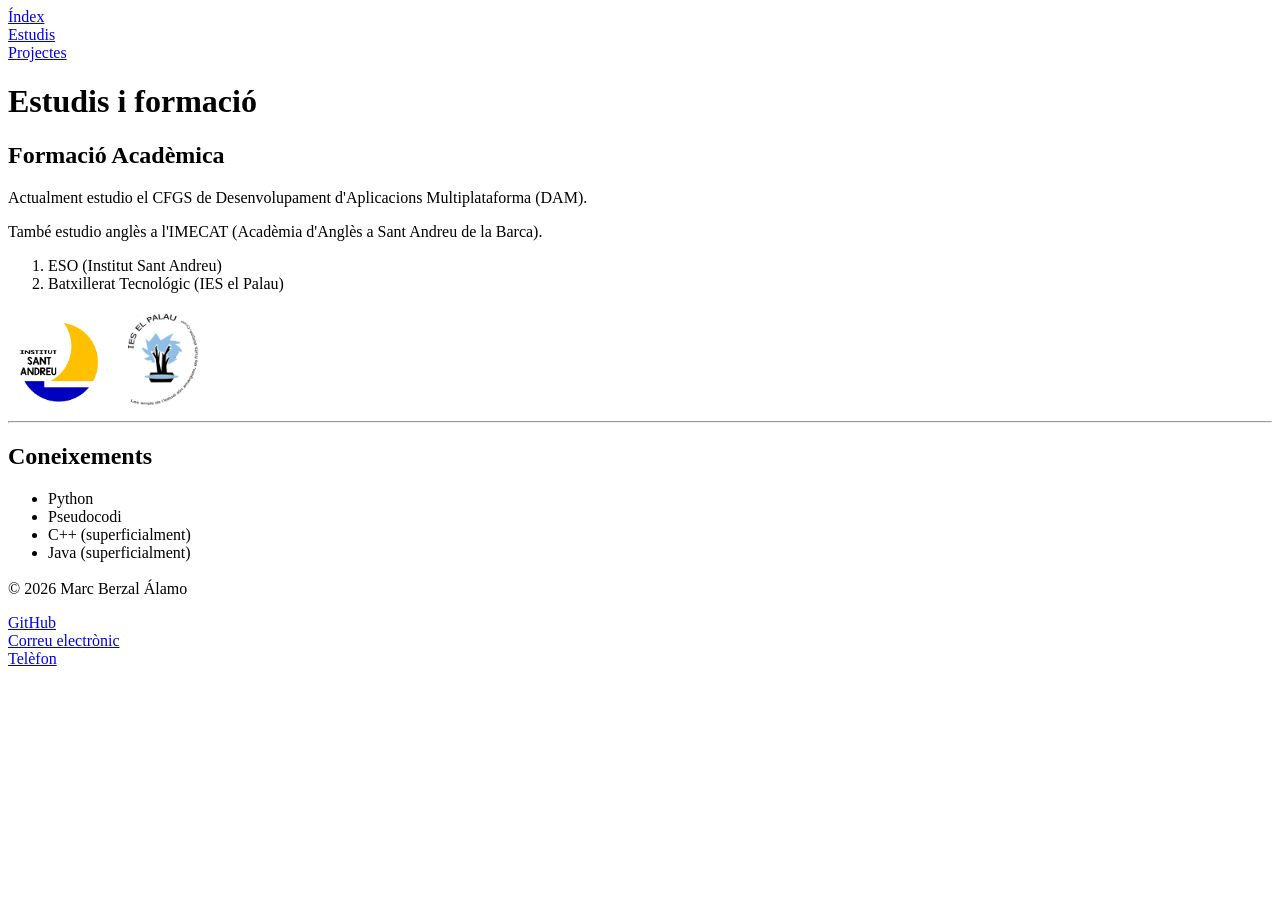
==== estudis.html @ 3e17eca6 "I Copia dels arxius de la tasca anterior" ====
<DOCTYPE html>
<html xmlns="http://www.w3.org/1999/xhtml" lang="ca">
<head>
    <meta charset="UTF-8">
    <title>Estudis</title>
</head>
<body>
 <nav>
    <a href="index.html"> Índex </a><br>
    <a href="estudis.html"> Estudis</a><br>
    <a href="projectes.html">Projectes</a><br>
</nav>
<h1>Estudis i formació</h1>
<h2>Formació Acadèmica</h2>
<p>Actualment estudio el CFGS de Desenvolupament d'Aplicacions Multiplataforma (DAM).</p>
<p>També estudio anglès a l'IMECAT (Acadèmia d'Anglès a Sant Andreu de la Barca).</p>
<ol>
    <li>ESO (Institut Sant Andreu)</li>
    <li>Batxillerat Tecnológic (IES el Palau)</li>
</ol>
<img src="Imatges/institutsantandreu.png" width="100">
<img src="Imatges/ieselpalau.jpg" width="100"><hr>
<h2>Coneixements</h2>
<ul>
    <li>Python</li>
    <li>Pseudocodi</li>
    <li>C++ (superficialment)</li>
    <li>Java (superficialment)</li>
</ul>
<h3></h3>
</body>
<footer>
    <p>© 2026 Marc Berzal Álamo</p>    
    <a href="https://github.com/brz2702" target="_blank"> GitHub</a><br>
    <a href="mailto:mberzal@iesesteveterradas.cat"> Correu electrònic</a><br>
    <a href="tel:+34344308334"> Telèfon</a><br>
</footer>
</body>
</html>
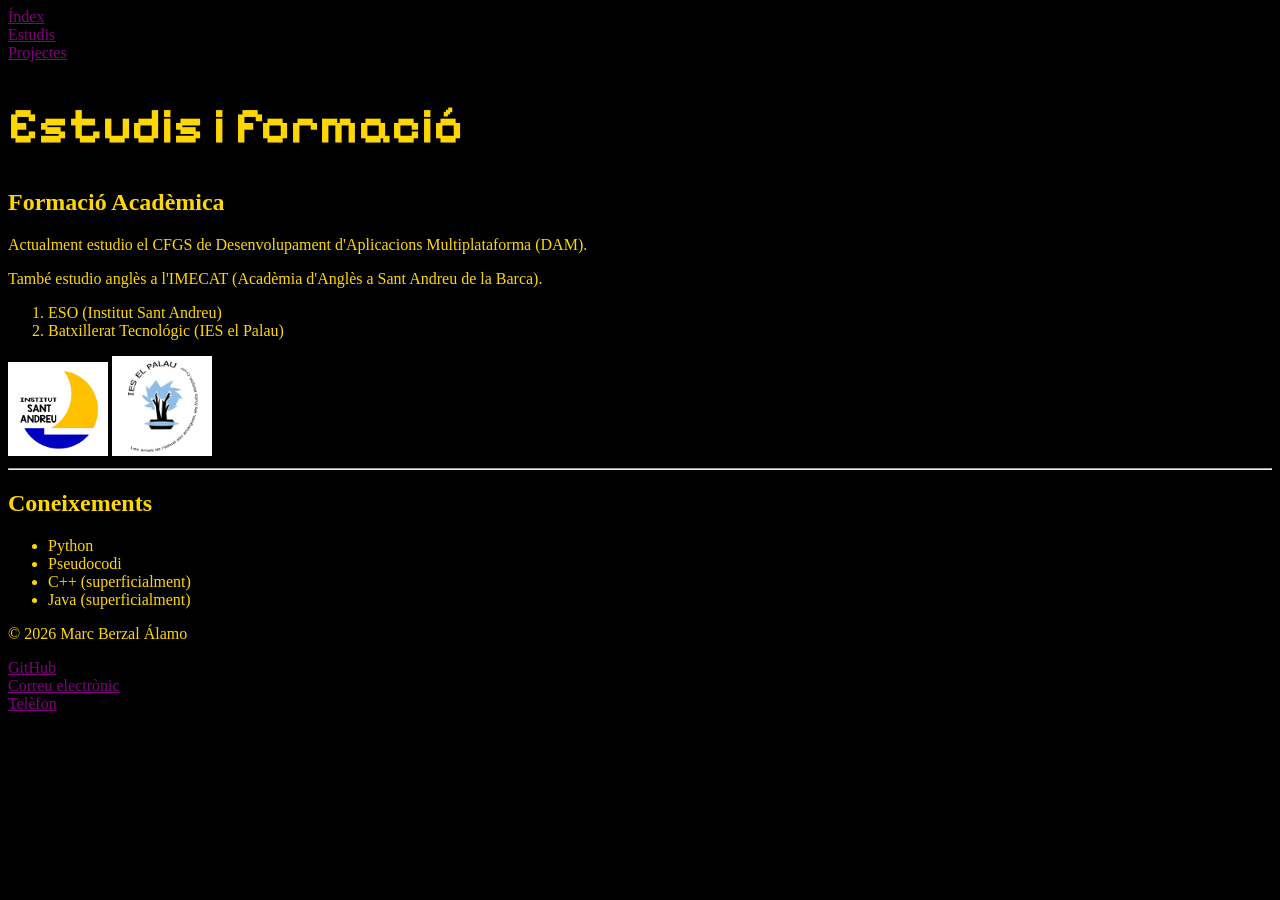
==== commit 88a52989: "..." ====
--- a/estudis.html
+++ b/estudis.html
@@ -3,6 +3,8 @@
 <head>
     <meta charset="UTF-8">
     <title>Estudis</title>
+    <link rel="stylesheet" href="estil.css">
+    <link href="https://fonts.googleapis.com/css2?family=Pixelify+Sans:wght@400..700&display=swap" rel="stylesheet">
 </head>
 <body>
  <nav>
@@ -27,7 +29,6 @@
     <li>C++ (superficialment)</li>
     <li>Java (superficialment)</li>
 </ul>
-<h3></h3>
 </body>
 <footer>
     <p>© 2026 Marc Berzal Álamo</p>    
--- a/estil.css
+++ b/estil.css
@@ -0,0 +1,51 @@
+body {
+    background-color: black;
+    color: gold;
+}
+
+.no_profesional {
+    color: red;
+    text-decoration: underline;
+}
+
+.nom:hover {
+    color: black;
+    background-color: gold;
+}
+
+.nom::after {
+    content:" (a.k.a. Agarwaen)";
+    font-size: 20;
+    color: black;
+}
+
+a {
+    color: purple;
+    text-decoration: underline;
+}
+
+a:hover {
+    color: white;
+    text-decoration: underline;
+}
+
+h1 {
+    font-family: 'Pixelify Sans', sans-serif;
+    font-size: 50;
+}
+
+h2 {
+
+}
+
+h3 {
+
+}
+
+li {
+
+}
+
+p {
+
+}
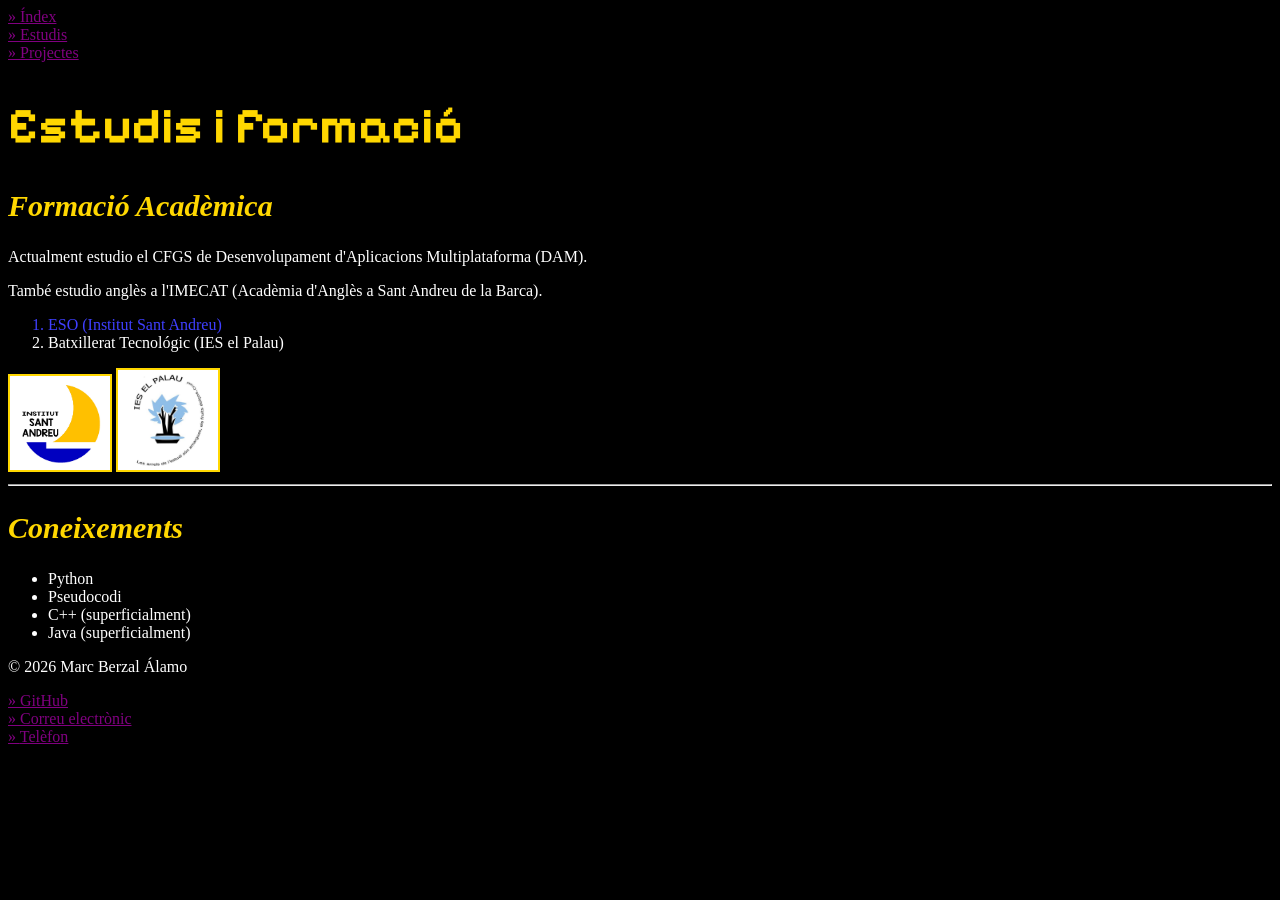
==== commit c0f1ab9c: "avenços majors" ====
--- a/estudis.html
+++ b/estudis.html
@@ -16,7 +16,7 @@
 <h2>Formació Acadèmica</h2>
 <p>Actualment estudio el CFGS de Desenvolupament d'Aplicacions Multiplataforma (DAM).</p>
 <p>També estudio anglès a l'IMECAT (Acadèmia d'Anglès a Sant Andreu de la Barca).</p>
-<ol>
+<ol id="ocupació">
     <li>ESO (Institut Sant Andreu)</li>
     <li>Batxillerat Tecnológic (IES el Palau)</li>
 </ol>
--- a/estil.css
+++ b/estil.css
@@ -3,9 +3,18 @@
     color: gold;
 }
 
-.no_profesional {
-    color: red;
+#hp > li:nth-child(3)::after, #hp > li:nth-child(4)::after {
+    content: "(no professional)";
+    color: black;
+}
+
+#hp > li:nth-child(3):hover, #hp > li:nth-child(4):hover {
+    background-color: black;
+}
+
+#hp > li:nth-child(3):hover::after, #hp > li:nth-child(4):hover::after {
     text-decoration: underline;
+    color: red
 }
 
 .nom:hover {
@@ -15,8 +24,17 @@
 
 .nom::after {
     content:" (a.k.a. Agarwaen)";
+    font-family: 'Wingdings', sans-serif;
     font-size: 20;
-    color: black;
+    display: block;
+}
+
+.nom:hover::after {
+    font-family: 'Pixelify Sans', sans-serif;
+}
+
+.joc {
+    font-family: 'Press Start 2P', cursive;
 }
 
 a {
@@ -29,23 +47,59 @@
     text-decoration: underline;
 }
 
+a::before{
+    content: "» ";
+}
+
 h1 {
     font-family: 'Pixelify Sans', sans-serif;
     font-size: 50;
 }
 
 h2 {
-
+    font-style: italic;
+    font-size: 30;
 }
 
 h3 {
-
+    font-style: italic;
+    font-size: 20;
 }
 
-li {
+ul > li {
+    color: white;
+}
 
+ul  > li:hover {
+    color: white;
+    background-color: darkgoldenrod;
+}
+
+ol > li:nth-child(even) {
+    color: white;
+}
+
+ol > li:nth-child(odd) {
+    color: rgb(63, 63, 255);
 }
 
 p {
+    color: white;
+}
 
-}+img {
+    border: 2px solid gold;
+}
+
+#pscratch {
+    color: orange;
+}
+
+#rrpg {
+    color: cyan;
+}
+
+#jatzar {
+    color: lightgreen;
+}
+
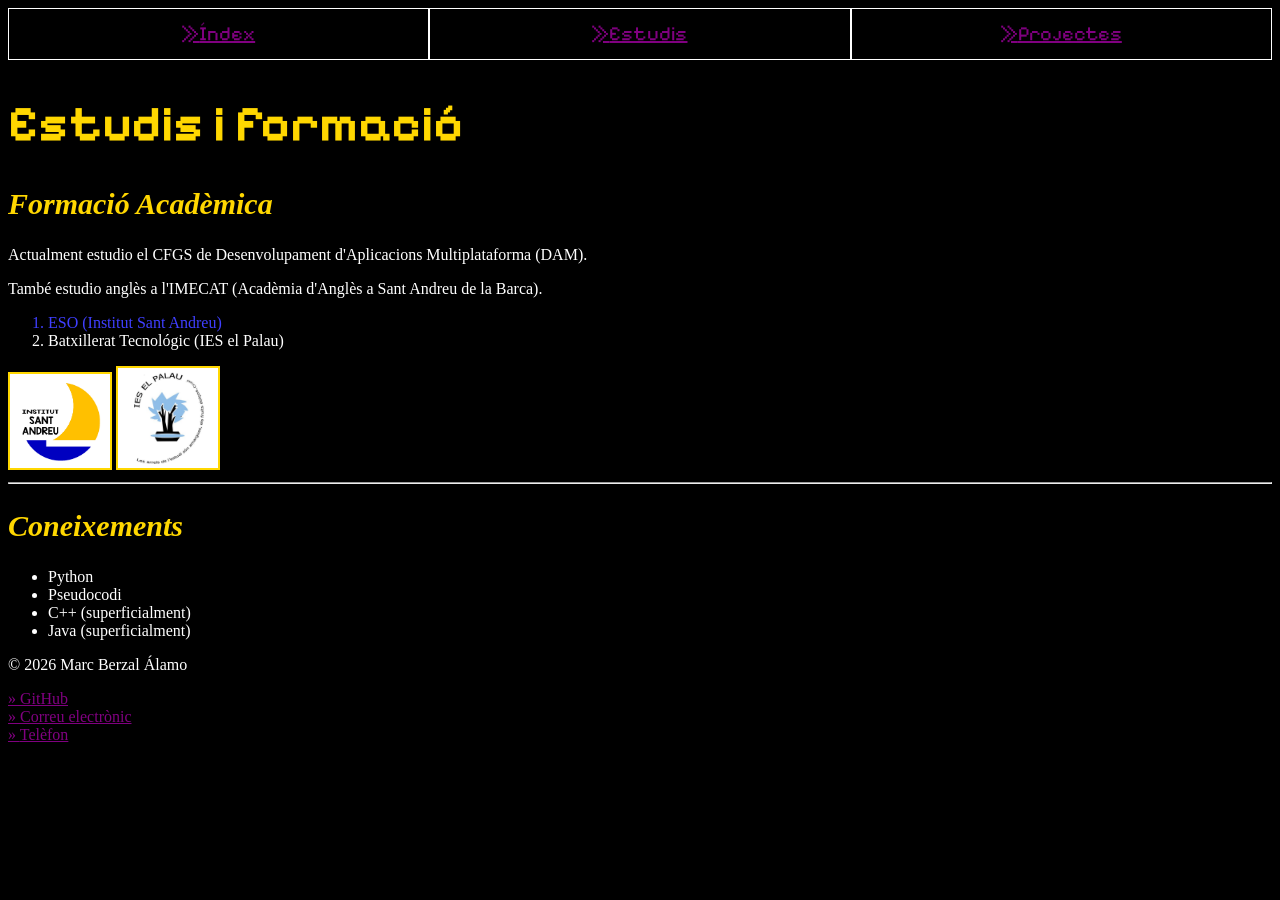
==== commit 8856f459: "nav millorat" ====
--- a/estudis.html
+++ b/estudis.html
@@ -7,7 +7,7 @@
     <link href="https://fonts.googleapis.com/css2?family=Pixelify+Sans:wght@400..700&display=swap" rel="stylesheet">
 </head>
 <body>
- <nav>
+ <nav class="menu">
     <a href="index.html"> Índex </a><br>
     <a href="estudis.html"> Estudis</a><br>
     <a href="projectes.html">Projectes</a><br>
--- a/estil.css
+++ b/estil.css
@@ -1,6 +1,24 @@
 body {
     background-color: black;
     color: gold;
+}
+.menu {
+    position: sticky;
+    top:0;
+    display: flex;
+    justify-content: space-evenly;
+}
+
+.menu > a {
+    font-family: 'Pixelify Sans', sans-serif;
+    font-size: 20px;
+    border: 1px solid white;
+    width: 100%;
+    background-color: black;
+    min-height: 50px;
+    justify-content: center;
+    align-items: center;
+    display: flex;
 }
 
 #hp > li:nth-child(3)::after, #hp > li:nth-child(4)::after {
@@ -39,7 +57,7 @@
 
 a {
     color: purple;
-    text-decoration: underline;
+    text-decoration: underline;;
 }
 
 a:hover {
@@ -101,5 +119,4 @@
 
 #jatzar {
     color: lightgreen;
-}
-
+}
